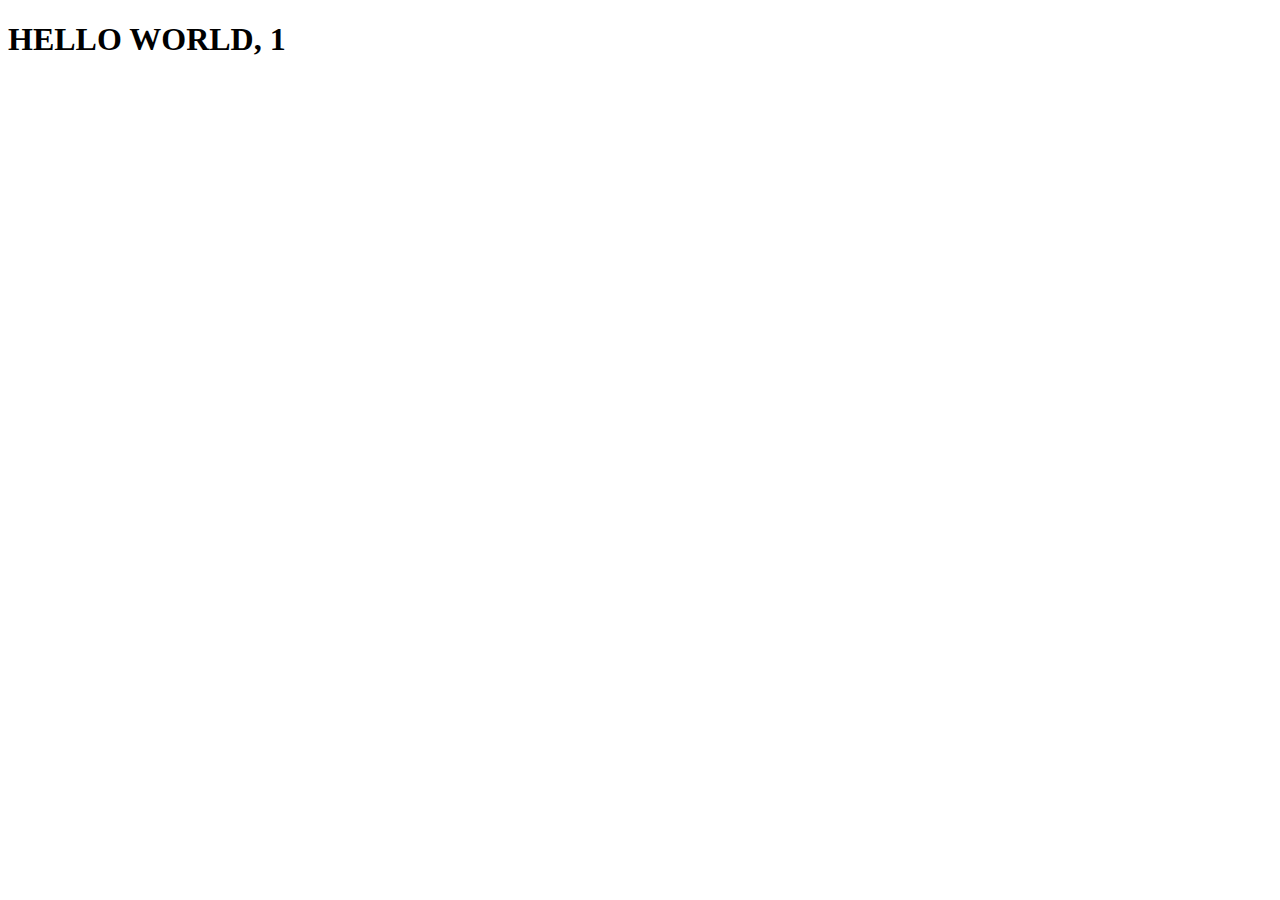
==== src/index.html @ 8177083c "created new folder" ====
<!DOCTYPE html>
<html lang="en">
<head>
    <meta charset="UTF-8">
    <meta http-equiv="X-UA-Compatible" content="IE=edge">
    <meta name="viewport" content="width=device-width, initial-scale=1.0">
    <title>Document</title>
</head>
<body>
    <h1>HELLO WORLD, 1</h1>
</body>
</html>
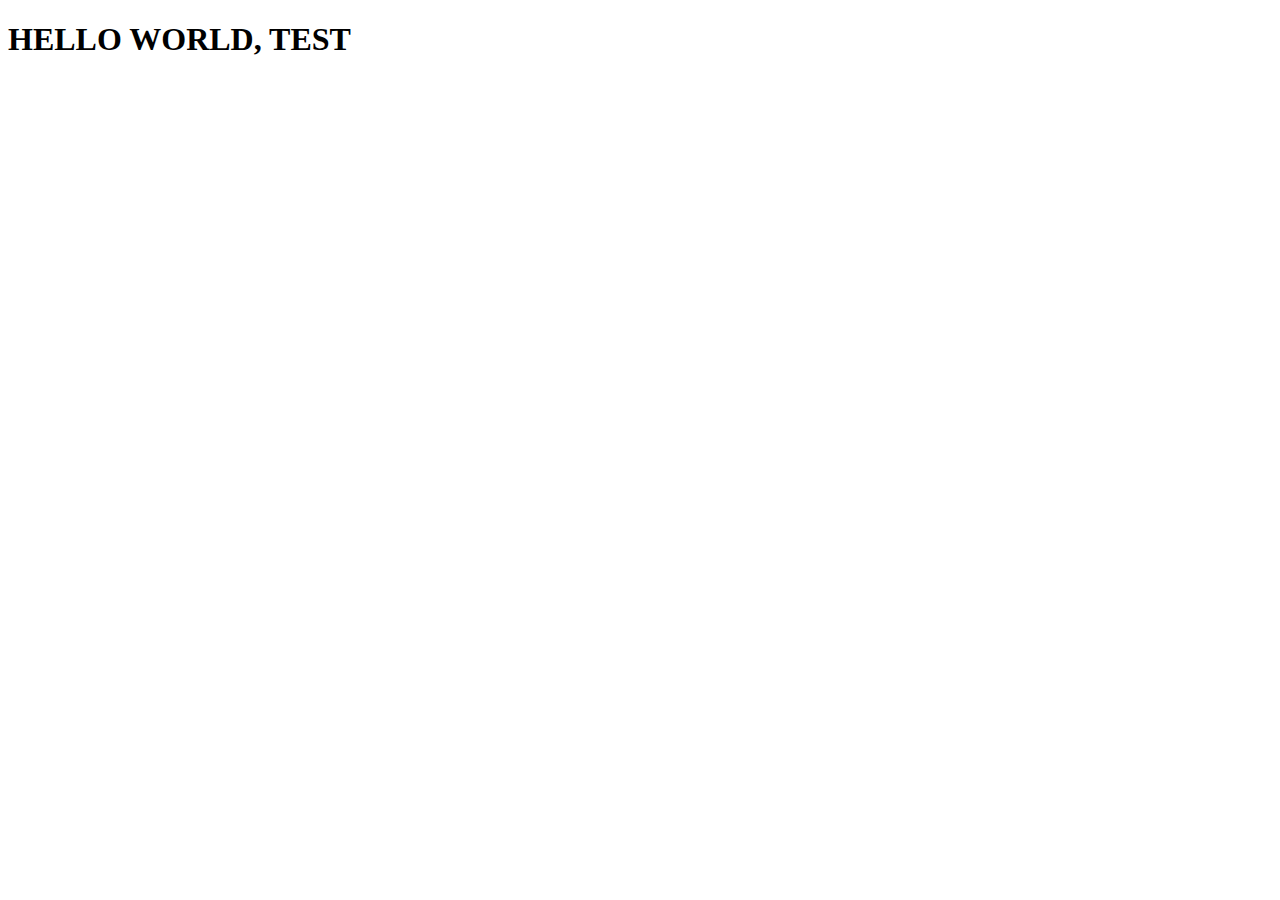
==== commit 23962370: "test" ====
--- a/src/index.html
+++ b/src/index.html
@@ -7,6 +7,6 @@
     <title>Document</title>
 </head>
 <body>
-    <h1>HELLO WORLD, 1</h1>
+    <h1>HELLO WORLD, TEST</h1>
 </body>
 </html>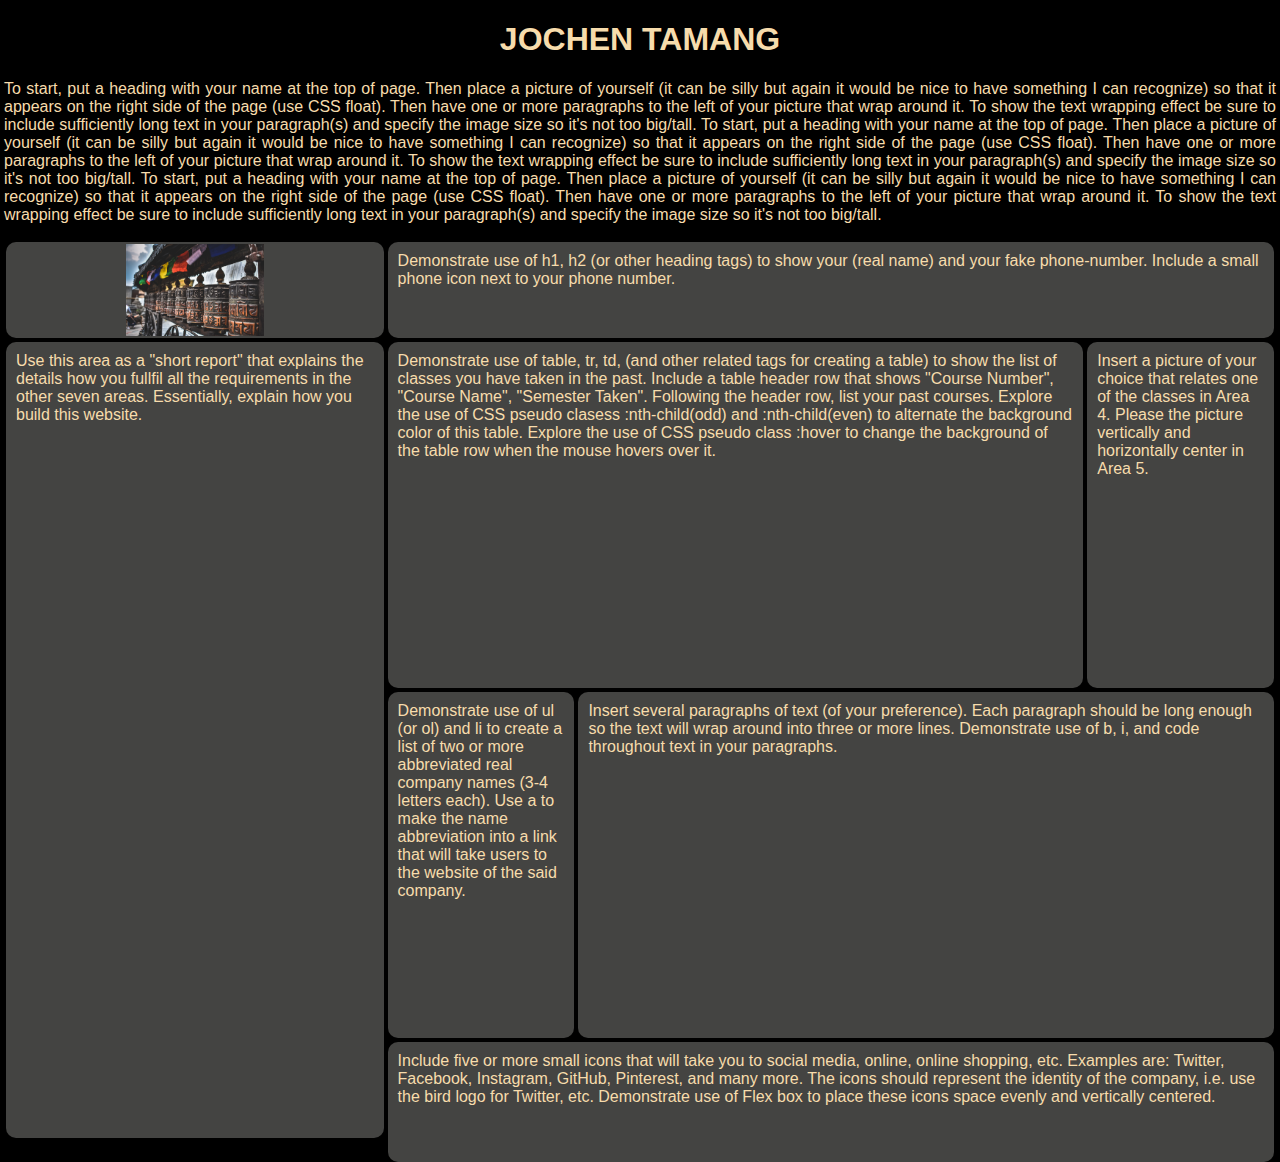
==== commit 61ca6c16: "worked ons tructure of site" ====
--- a/src/index.html
+++ b/src/index.html
@@ -1,12 +1,90 @@
 <!DOCTYPE html>
 <html lang="en">
-<head>
-    <meta charset="UTF-8">
-    <meta http-equiv="X-UA-Compatible" content="IE=edge">
-    <meta name="viewport" content="width=device-width, initial-scale=1.0">
-    <title>Document</title>
-</head>
-<body>
-    <h1>HELLO WORLD, TEST</h1>
-</body>
-</html>+  <head>
+    <meta charset="UTF-8" />
+    <meta http-equiv="X-UA-Compatible" content="IE=edge" />
+    <meta name="viewport" content="width=device-width, initial-scale=1.0" />
+    <link rel="stylesheet" href="styles.css" />
+    <title>Jochen Tamang -- Introduction Page</title>
+  </head>
+  <body>
+    <div id="header">
+      <h1>JOCHEN TAMANG</h1>
+    </div>
+    <div id="myself">
+      <img src="/img/jochen.jpg" alt="" />
+
+      <p>
+        To start, put a heading with your name at the top of page. Then place a
+        picture of yourself (it can be silly but again it would be nice to have
+        something I can recognize) so that it appears on the right side of the
+        page (use CSS float). Then have one or more paragraphs to the left of
+        your picture that wrap around it. To show the text wrapping effect be
+        sure to include sufficiently long text in your paragraph(s) and specify
+        the image size so it's not too big/tall. To start, put a heading with
+        your name at the top of page. Then place a picture of yourself (it can
+        be silly but again it would be nice to have something I can recognize)
+        so that it appears on the right side of the page (use CSS float). Then
+        have one or more paragraphs to the left of your picture that wrap around
+        it. To show the text wrapping effect be sure to include sufficiently
+        long text in your paragraph(s) and specify the image size so it's not
+        too big/tall. To start, put a heading with your name at the top of page.
+        Then place a picture of yourself (it can be silly but again it would be
+        nice to have something I can recognize) so that it appears on the right
+        side of the page (use CSS float). Then have one or more paragraphs to
+        the left of your picture that wrap around it. To show the text wrapping
+        effect be sure to include sufficiently long text in your paragraph(s)
+        and specify the image size so it's not too big/tall.
+      </p>
+    </div>
+    <div id="parent-container">
+      <div class="area-1 child-container">
+        <img src="/img/nepal.jpg" />
+      </div>
+      <div class="area-2 child-container">
+        Demonstrate use of h1, h2 (or other heading tags) to show your (real
+        name) and your fake phone-number. Include a small phone icon next to
+        your phone number.
+      </div>
+      <div class="area-3 child-container">
+        Use this area as a "short report" that explains the details how you
+        fullfil all the requirements in the other seven areas. Essentially,
+        explain how you build this website.
+      </div>
+      <div class="area-4 child-container">
+        Demonstrate use of table, tr, td, (and other related tags for creating a
+        table) to show the list of classes you have taken in the past. Include a
+        table header row that shows "Course Number", "Course Name", "Semester
+        Taken". Following the header row, list your past courses. Explore the
+        use of CSS pseudo clasess :nth-child(odd) and :nth-child(even) to
+        alternate the background color of this table. Explore the use of CSS
+        pseudo class :hover to change the background of the table row when the
+        mouse hovers over it.
+      </div>
+      <div class="area-5 child-container">
+        Insert a picture of your choice that relates one of the classes in Area
+        4. Please the picture vertically and horizontally center in Area 5.
+      </div>
+      <div class="area-6 child-container">
+        Demonstrate use of ul (or ol) and li to create a list of two or more
+        abbreviated real company names (3-4 letters each). Use a to make the
+        name abbreviation into a link that will take users to the website of the
+        said company.
+      </div>
+      <div class="area-7 child-container">
+        Insert several paragraphs of text (of your preference). Each paragraph
+        should be long enough so the text will wrap around into three or more
+        lines. Demonstrate use of b, i, and code throughout text in your
+        paragraphs.
+      </div>
+      <div class="area-8 child-container">
+        Include five or more small icons that will take you to social media,
+        online, online shopping, etc. Examples are: Twitter, Facebook,
+        Instagram, GitHub, Pinterest, and many more. The icons should represent
+        the identity of the company, i.e. use the bird logo for Twitter, etc.
+        Demonstrate use of Flex box to place these icons space evenly and
+        vertically centered.
+      </div>
+    </div>
+  </body>
+</html>
--- a/src/styles.css
+++ b/src/styles.css
@@ -0,0 +1,70 @@
+body{
+    font-family: 'Segoe UI', Tahoma, Geneva, Verdana, sans-serif;
+    background-color: black;
+    color: rgb(247, 220, 172);
+    margin: 4px;
+}
+#myself img{
+    width: 250px;
+    height: auto;
+    float: right;
+    margin-left: 10px;
+    border-radius: 10px;
+
+}
+#myself p{
+    text-align:justify;
+}
+#header {
+    text-align: center;
+}
+#parent-container{
+    display: grid;
+    grid-template-columns: 30% 15% 1fr 15%;
+    grid-template-rows: 100px 1fr 1fr 100px;
+    grid-template-areas: "one two two two"
+                        "three four four five"
+                        "three six seven seven"
+                        "three eight eight eight";
+                        
+    height: 100vh;
+}
+.child-container
+{
+    background-color: rgb(68, 68, 66);
+    padding: 10px;
+    border-radius: 10px;
+    margin: 2px;
+}
+.area-1{
+    grid-area: one;
+    display: flex;
+    padding: 2px;
+    justify-content: center;
+}
+.area-1 img {
+    height: 100%;
+    width: auto;
+}
+.area-2{
+    grid-area: two;
+}
+.area-3{
+    grid-area: three;
+}
+.area-4{
+    grid-area: four;
+}
+.area-5{
+    grid-area: five;
+}
+.area-6{
+    grid-area: six;
+}
+.area-7{
+    grid-area: seven;
+}
+.area-8{
+    grid-area: eight;
+    height:100%;
+}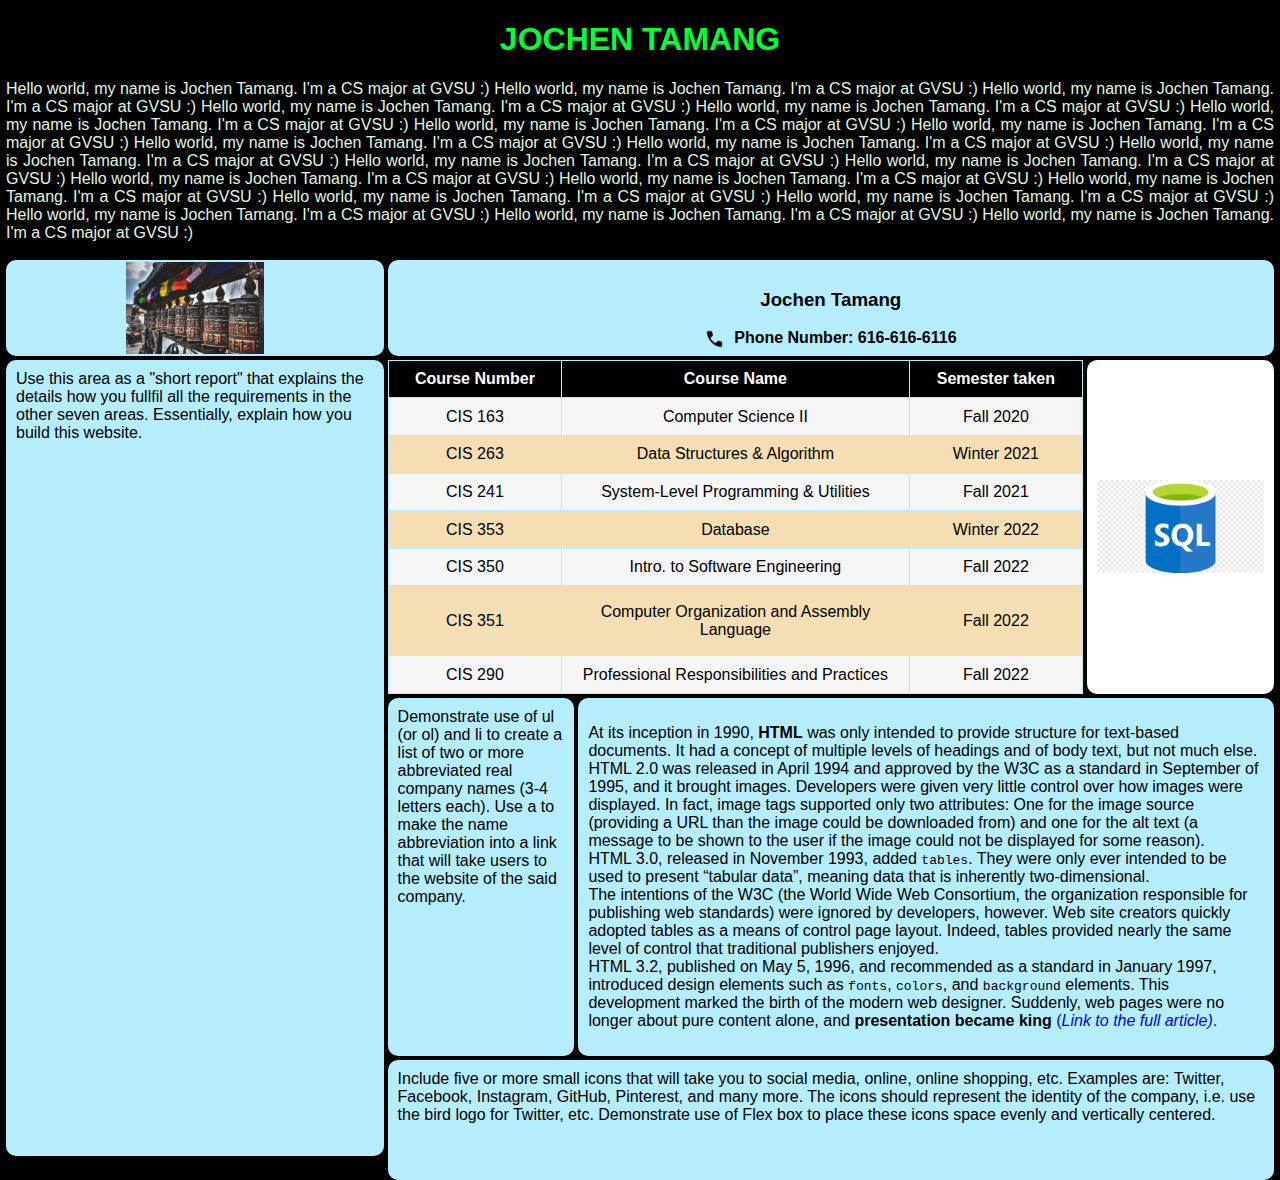
==== commit 2aff58c5: "worked on some areas and format" ====
--- a/src/index.html
+++ b/src/index.html
@@ -15,26 +15,26 @@
       <img src="/img/jochen.jpg" alt="" />
 
       <p>
-        To start, put a heading with your name at the top of page. Then place a
-        picture of yourself (it can be silly but again it would be nice to have
-        something I can recognize) so that it appears on the right side of the
-        page (use CSS float). Then have one or more paragraphs to the left of
-        your picture that wrap around it. To show the text wrapping effect be
-        sure to include sufficiently long text in your paragraph(s) and specify
-        the image size so it's not too big/tall. To start, put a heading with
-        your name at the top of page. Then place a picture of yourself (it can
-        be silly but again it would be nice to have something I can recognize)
-        so that it appears on the right side of the page (use CSS float). Then
-        have one or more paragraphs to the left of your picture that wrap around
-        it. To show the text wrapping effect be sure to include sufficiently
-        long text in your paragraph(s) and specify the image size so it's not
-        too big/tall. To start, put a heading with your name at the top of page.
-        Then place a picture of yourself (it can be silly but again it would be
-        nice to have something I can recognize) so that it appears on the right
-        side of the page (use CSS float). Then have one or more paragraphs to
-        the left of your picture that wrap around it. To show the text wrapping
-        effect be sure to include sufficiently long text in your paragraph(s)
-        and specify the image size so it's not too big/tall.
+        Hello world, my name is Jochen Tamang. I'm a CS major at GVSU :) Hello
+        world, my name is Jochen Tamang. I'm a CS major at GVSU :) Hello world,
+        my name is Jochen Tamang. I'm a CS major at GVSU :) Hello world, my name
+        is Jochen Tamang. I'm a CS major at GVSU :) Hello world, my name is
+        Jochen Tamang. I'm a CS major at GVSU :) Hello world, my name is Jochen
+        Tamang. I'm a CS major at GVSU :) Hello world, my name is Jochen Tamang.
+        I'm a CS major at GVSU :) Hello world, my name is Jochen Tamang. I'm a
+        CS major at GVSU :) Hello world, my name is Jochen Tamang. I'm a CS
+        major at GVSU :) Hello world, my name is Jochen Tamang. I'm a CS major
+        at GVSU :) Hello world, my name is Jochen Tamang. I'm a CS major at GVSU
+        :) Hello world, my name is Jochen Tamang. I'm a CS major at GVSU :)
+        Hello world, my name is Jochen Tamang. I'm a CS major at GVSU :) Hello
+        world, my name is Jochen Tamang. I'm a CS major at GVSU :) Hello world,
+        my name is Jochen Tamang. I'm a CS major at GVSU :) Hello world, my name
+        is Jochen Tamang. I'm a CS major at GVSU :) Hello world, my name is
+        Jochen Tamang. I'm a CS major at GVSU :) Hello world, my name is Jochen
+        Tamang. I'm a CS major at GVSU :) Hello world, my name is Jochen Tamang.
+        I'm a CS major at GVSU :) Hello world, my name is Jochen Tamang. I'm a
+        CS major at GVSU :) Hello world, my name is Jochen Tamang. I'm a CS
+        major at GVSU :)
       </p>
     </div>
     <div id="parent-container">
@@ -42,9 +42,8 @@
         <img src="/img/nepal.jpg" />
       </div>
       <div class="area-2 child-container">
-        Demonstrate use of h1, h2 (or other heading tags) to show your (real
-        name) and your fake phone-number. Include a small phone icon next to
-        your phone number.
+        <h3>Jochen Tamang</h3>
+        <h4><img src="/img/phone.png" />Phone Number: 616-616-6116</h4>
       </div>
       <div class="area-3 child-container">
         Use this area as a "short report" that explains the details how you
@@ -52,18 +51,51 @@
         explain how you build this website.
       </div>
       <div class="area-4 child-container">
-        Demonstrate use of table, tr, td, (and other related tags for creating a
-        table) to show the list of classes you have taken in the past. Include a
-        table header row that shows "Course Number", "Course Name", "Semester
-        Taken". Following the header row, list your past courses. Explore the
-        use of CSS pseudo clasess :nth-child(odd) and :nth-child(even) to
-        alternate the background color of this table. Explore the use of CSS
-        pseudo class :hover to change the background of the table row when the
-        mouse hovers over it.
+        <table id="course_table">
+          <tr>
+            <th style="width: 25%">Course Number</th>
+            <th style="width: 50%">Course Name</th>
+            <th style="width: 25%">Semester taken</th>
+          </tr>
+          <tr>
+            <td>CIS 163</td>
+            <td>Computer Science II</td>
+            <td>Fall 2020</td>
+          </tr>
+          <tr>
+            <td>CIS 263</td>
+            <td>Data Structures & Algorithm</td>
+            <td>Winter 2021</td>
+          </tr>
+          <tr>
+            <td>CIS 241</td>
+            <td>System-Level Programming & Utilities</td>
+            <td>Fall 2021</td>
+          </tr>
+          <tr>
+            <td>CIS 353</td>
+            <td>Database</td>
+            <td>Winter 2022</td>
+          </tr>
+          <tr>
+            <td>CIS 350</td>
+            <td>Intro. to Software Engineering</td>
+            <td>Fall 2022</td>
+          </tr>
+          <tr>
+            <td>CIS 351</td>
+            <td>Computer Organization and Assembly Language</td>
+            <td>Fall 2022</td>
+          </tr>
+          <tr>
+            <td>CIS 290</td>
+            <td>Professional Responsibilities and Practices</td>
+            <td>Fall 2022</td>
+          </tr>
+        </table>
       </div>
       <div class="area-5 child-container">
-        Insert a picture of your choice that relates one of the classes in Area
-        4. Please the picture vertically and horizontally center in Area 5.
+        <img src="/img/sql.png" />
       </div>
       <div class="area-6 child-container">
         Demonstrate use of ul (or ol) and li to create a list of two or more
@@ -72,10 +104,28 @@
         said company.
       </div>
       <div class="area-7 child-container">
-        Insert several paragraphs of text (of your preference). Each paragraph
-        should be long enough so the text will wrap around into three or more
-        lines. Demonstrate use of b, i, and code throughout text in your
-        paragraphs.
+        <p>
+          At its inception in 1990, <strong>HTML</strong> was only intended to provide structure
+          for text-based documents. It had a concept of multiple levels of
+          headings and of body text, but not much else.<br>HTML 2.0 was released in
+          April 1994 and approved by the W3C as a standard in September of 1995,
+          and it brought images. Developers were given very little control over
+          how images were displayed. In fact, image tags supported only two
+          attributes: One for the image source (providing a URL than the image
+          could be downloaded from) and one for the alt text (a message to be
+          shown to the user if the image could not be displayed for some
+          reason). <br>HTML 3.0, released in November 1993, added <code>tables</code>. They were
+          only ever intended to be used to present “tabular data”, meaning data
+          that is inherently two-dimensional. 
+          <br>The intentions of the W3C (the World Wide Web Consortium, the organization responsible for publishing
+          web standards) were ignored by developers, however. Web site creators
+          quickly adopted tables as a means of control page layout. Indeed,
+          tables provided nearly the same level of control that traditional
+          publishers enjoyed.<br>HTML 3.2, published on May 5, 1996, and
+          recommended as a standard in January 1997, introduced design elements
+          such as <code>fonts</code>, <code>colors</code>, and <code>background</code> elements. This development marked the birth of the modern web designer. Suddenly, web pages were
+          no longer about pure content alone, and <b>presentation became king</b><a href="https://educationecosystem.com/guides/programming/html-css/history#:~:text=HTML%2FCSS%20History,1995%2C%20and%20it%20brought%20images."> (<i>Link to the full article)</i>.</a>
+        </p>
       </div>
       <div class="area-8 child-container">
         Include five or more small icons that will take you to social media,
--- a/src/styles.css
+++ b/src/styles.css
@@ -1,8 +1,11 @@
 body{
     font-family: 'Segoe UI', Tahoma, Geneva, Verdana, sans-serif;
     background-color: black;
-    color: rgb(247, 220, 172);
+    color: #e0f5e0;
     margin: 4px;
+}
+#myself{
+    margin: 2px;
 }
 #myself img{
     width: 250px;
@@ -18,6 +21,10 @@
 #header {
     text-align: center;
 }
+#header h1{
+    color: rgb(0, 255, 51);
+    font-weight: bolder;
+}
 #parent-container{
     display: grid;
     grid-template-columns: 30% 15% 1fr 15%;
@@ -31,8 +38,9 @@
 }
 .child-container
 {
-    background-color: rgb(68, 68, 66);
+    background-color: #b6edfc;
     padding: 10px;
+    color: black;
     border-radius: 10px;
     margin: 2px;
 }
@@ -40,6 +48,7 @@
     grid-area: one;
     display: flex;
     padding: 2px;
+    /* centering the flex child */
     justify-content: center;
 }
 .area-1 img {
@@ -48,15 +57,69 @@
 }
 .area-2{
     grid-area: two;
+    display: flex;
+    row-gap: 0px;
+    flex-direction: column;
+    justify-content:space-around;
+    align-items:center;
+}
+.area-2 img{
+    height: 40%;
+    width: auto;
+    padding-right: 10px;
+    vertical-align: middle;
+}
+.area-2 h4{
+    margin: 0;
 }
 .area-3{
     grid-area: three;
 }
+table,th{
+    width: 100%;
+}
+table{
+    height: 100%;
+}
+
+tr{
+    height: auto;
+}
+
+table, th, td {
+    border:1px solid #b6edfc;
+    text-align: center;
+    border-collapse: collapse;
+}
+tr:nth-child(even) {
+    background-color: whitesmoke;
+    color: black
+}
+tr:nth-child(odd ) {
+    background-color: wheat;
+    color: black;
+}
+tr:nth-child(1)
+{
+    color: white;
+    background-color: black;
+}
+
+
 .area-4{
+    padding: 0;
+    border-radius: 0%;
     grid-area: four;
 }
 .area-5{
     grid-area: five;
+    background-color: white;
+    display: flex;
+    align-items: center;
+}
+.area-5 img{
+    width: 100%;
+    height:fit-content;
 }
 .area-6{
     grid-area: six;
@@ -64,6 +127,14 @@
 .area-7{
     grid-area: seven;
 }
+.area-7 a{
+    text-decoration: none;
+    
+}
+.area-7 a:visited{
+    color: inherit;
+    
+}
 .area-8{
     grid-area: eight;
     height:100%;
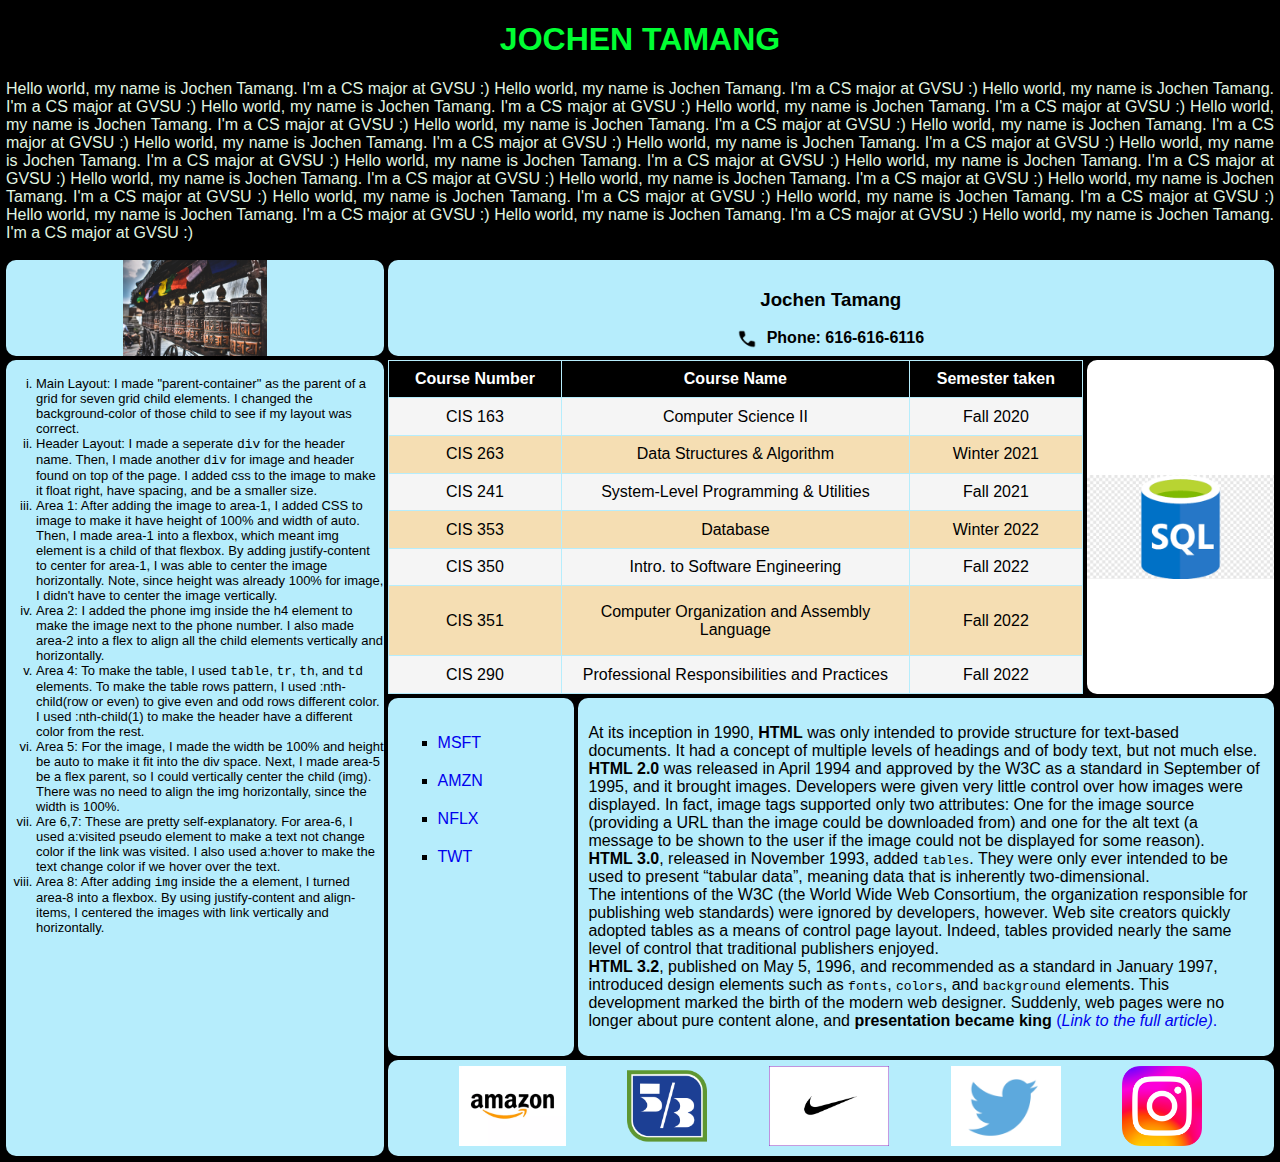
==== commit d6c3f017: "worked on rest of the page" ====
--- a/src/index.html
+++ b/src/index.html
@@ -43,12 +43,19 @@
       </div>
       <div class="area-2 child-container">
         <h3>Jochen Tamang</h3>
-        <h4><img src="/img/phone.png" />Phone Number: 616-616-6116</h4>
+        <h4><img src="/img/phone.png" />Phone: 616-616-6116</h4>
       </div>
       <div class="area-3 child-container">
-        Use this area as a "short report" that explains the details how you
-        fullfil all the requirements in the other seven areas. Essentially,
-        explain how you build this website.
+        <ol>
+          <li>Main Layout: I made "parent-container" as the parent of a grid for seven grid child elements. I changed the background-color of those child to see if my layout was correct.</li>
+          <li>Header Layout: I made a seperate <code>div</code> for the header name. Then, I made another <code>div</code> for image and header found on top of the page. I added css to the image to make it float right, have spacing, and be a smaller size. </li>
+          <li>Area 1: After adding the image to area-1, I added CSS to image to make it have height of 100% and width of auto. Then, I made area-1 into a flexbox, which meant img element is a child of that flexbox. By adding justify-content to center for area-1, I was able to center the image horizontally. Note, since height was already 100% for image, I didn't have to center the image vertically.</li>
+          <li>Area 2: I added the phone img inside the h4 element to make the image next to the phone number. I also made area-2 into a flex to align all the child elements vertically and horizontally.</li>
+          <li>Area 4: To make the table, I used <code>table</code>, <code>tr</code>, <code>th</code>, and <code>td</code> elements. To make the table rows pattern, I used :nth-child(row or even) to give even and odd rows different color. I used :nth-child(1) to make the header have a different color from the rest.</li>
+          <li>Area 5: For the image, I made the width be 100% and height be auto to make it fit into the div space. Next, I made area-5 be a flex parent, so I could vertically center the child (img). There was no need to align the img horizontally, since the width is 100%.</li>
+          <li>Are 6,7: These are pretty self-explanatory. For area-6, I used a:visited pseudo element to make a text not change color if the link was visited. I also used a:hover to make the text change color if we hover over the text. </li>
+          <li>Area 8: After adding <code>img</code> inside the <code>a</code> element, I turned area-8 into a flexbox. By using justify-content and align-items, I centered the images with link vertically and horizontally. </li>
+        </ol>
       </div>
       <div class="area-4 child-container">
         <table id="course_table">
@@ -98,42 +105,53 @@
         <img src="/img/sql.png" />
       </div>
       <div class="area-6 child-container">
-        Demonstrate use of ul (or ol) and li to create a list of two or more
-        abbreviated real company names (3-4 letters each). Use a to make the
-        name abbreviation into a link that will take users to the website of the
-        said company.
+        <ul>
+          <li><a href="https://www.microsoft.com/en-us/">MSFT</a></li>
+          <li><a href="https://www.amazon.com/">AMZN</a></li>
+          <li><a href="https://www.netflix.com/">NFLX</a></li>
+          <li><a href="https://twitter.com/">TWT</a></li>
+        </ul>
       </div>
       <div class="area-7 child-container">
         <p>
-          At its inception in 1990, <strong>HTML</strong> was only intended to provide structure
-          for text-based documents. It had a concept of multiple levels of
-          headings and of body text, but not much else.<br>HTML 2.0 was released in
-          April 1994 and approved by the W3C as a standard in September of 1995,
-          and it brought images. Developers were given very little control over
-          how images were displayed. In fact, image tags supported only two
-          attributes: One for the image source (providing a URL than the image
-          could be downloaded from) and one for the alt text (a message to be
-          shown to the user if the image could not be displayed for some
-          reason). <br>HTML 3.0, released in November 1993, added <code>tables</code>. They were
-          only ever intended to be used to present “tabular data”, meaning data
-          that is inherently two-dimensional. 
-          <br>The intentions of the W3C (the World Wide Web Consortium, the organization responsible for publishing
-          web standards) were ignored by developers, however. Web site creators
-          quickly adopted tables as a means of control page layout. Indeed,
-          tables provided nearly the same level of control that traditional
-          publishers enjoyed.<br>HTML 3.2, published on May 5, 1996, and
+          At its inception in 1990, <strong>HTML</strong> was only intended to
+          provide structure for text-based documents. It had a concept of
+          multiple levels of headings and of body text, but not much else.<br /><b
+            >HTML 2.0</b
+          >
+          was released in April 1994 and approved by the W3C as a standard in
+          September of 1995, and it brought images. Developers were given very
+          little control over how images were displayed. In fact, image tags
+          supported only two attributes: One for the image source (providing a
+          URL than the image could be downloaded from) and one for the alt text
+          (a message to be shown to the user if the image could not be displayed
+          for some reason). <br /><b>HTML 3.0</b>, released in November 1993,
+          added <code>tables</code>. They were only ever intended to be used to
+          present “tabular data”, meaning data that is inherently
+          two-dimensional. <br />The intentions of the W3C (the World Wide Web
+          Consortium, the organization responsible for publishing web standards)
+          were ignored by developers, however. Web site creators quickly adopted
+          tables as a means of control page layout. Indeed, tables provided
+          nearly the same level of control that traditional publishers
+          enjoyed.<br /><b>HTML 3.2</b>, published on May 5, 1996, and
           recommended as a standard in January 1997, introduced design elements
-          such as <code>fonts</code>, <code>colors</code>, and <code>background</code> elements. This development marked the birth of the modern web designer. Suddenly, web pages were
-          no longer about pure content alone, and <b>presentation became king</b><a href="https://educationecosystem.com/guides/programming/html-css/history#:~:text=HTML%2FCSS%20History,1995%2C%20and%20it%20brought%20images."> (<i>Link to the full article)</i>.</a>
+          such as <code>fonts</code>, <code>colors</code>, and
+          <code>background</code> elements. This development marked the birth of
+          the modern web designer. Suddenly, web pages were no longer about pure
+          content alone, and <b>presentation became king</b
+          ><a
+            href="https://educationecosystem.com/guides/programming/html-css/history#:~:text=HTML%2FCSS%20History,1995%2C%20and%20it%20brought%20images."
+          >
+            (<i>Link to the full article)</i>.</a
+          >
         </p>
       </div>
       <div class="area-8 child-container">
-        Include five or more small icons that will take you to social media,
-        online, online shopping, etc. Examples are: Twitter, Facebook,
-        Instagram, GitHub, Pinterest, and many more. The icons should represent
-        the identity of the company, i.e. use the bird logo for Twitter, etc.
-        Demonstrate use of Flex box to place these icons space evenly and
-        vertically centered.
+        <a href="https://www.amazon.com"><img src="/img/amazon.jpg"></a>
+        <a href="https://www.53.com/content/fifth-third/en.html"><img src="/img/fifth-third.png"></a>
+        <a href="https://www.nike.com/"><img src="/img/nike.png"></a>
+        <a href="https://www.twitter.com"><img src="/img/twitter.jpg"></a>
+        <a href="https://www.instagram.com"><img src="/img/instagram.png"></a>
       </div>
     </div>
   </body>
--- a/src/styles.css
+++ b/src/styles.css
@@ -47,9 +47,10 @@
 .area-1{
     grid-area: one;
     display: flex;
-    padding: 2px;
+    padding: 0px;
     /* centering the flex child */
     justify-content: center;
+
 }
 .area-1 img {
     height: 100%;
@@ -74,6 +75,15 @@
 }
 .area-3{
     grid-area: three;
+    padding: 0px;
+}
+.area-3 ol{
+    list-style:lower-roman ;
+    padding-left: 30px;
+}
+.area-3 ol>li
+{
+    font-size: 13px;
 }
 table,th{
     width: 100%;
@@ -105,7 +115,6 @@
     background-color: black;
 }
 
-
 .area-4{
     padding: 0;
     border-radius: 0%;
@@ -116,13 +125,30 @@
     background-color: white;
     display: flex;
     align-items: center;
+    padding: 0;
+
 }
 .area-5 img{
     width: 100%;
-    height:fit-content;
+    height:auto;
 }
 .area-6{
     grid-area: six;
+}
+.area-6 ul{
+    list-style: square;
+}
+.area-6 ul li{
+    padding :10px 0px;
+}
+.area-6 a{
+    text-decoration: none;
+}
+.area-6 a:visited{
+    color: inherit;
+}
+.area-6 a:hover{
+    background-color: white;
 }
 .area-7{
     grid-area: seven;
@@ -137,5 +163,12 @@
 }
 .area-8{
     grid-area: eight;
-    height:100%;
+    display: flex;
+    flex-direction: row;
+    justify-content: space-evenly;
+    align-items: center;
+}
+.area-8 a > img{
+    width: auto;
+    height: 80px;
 }